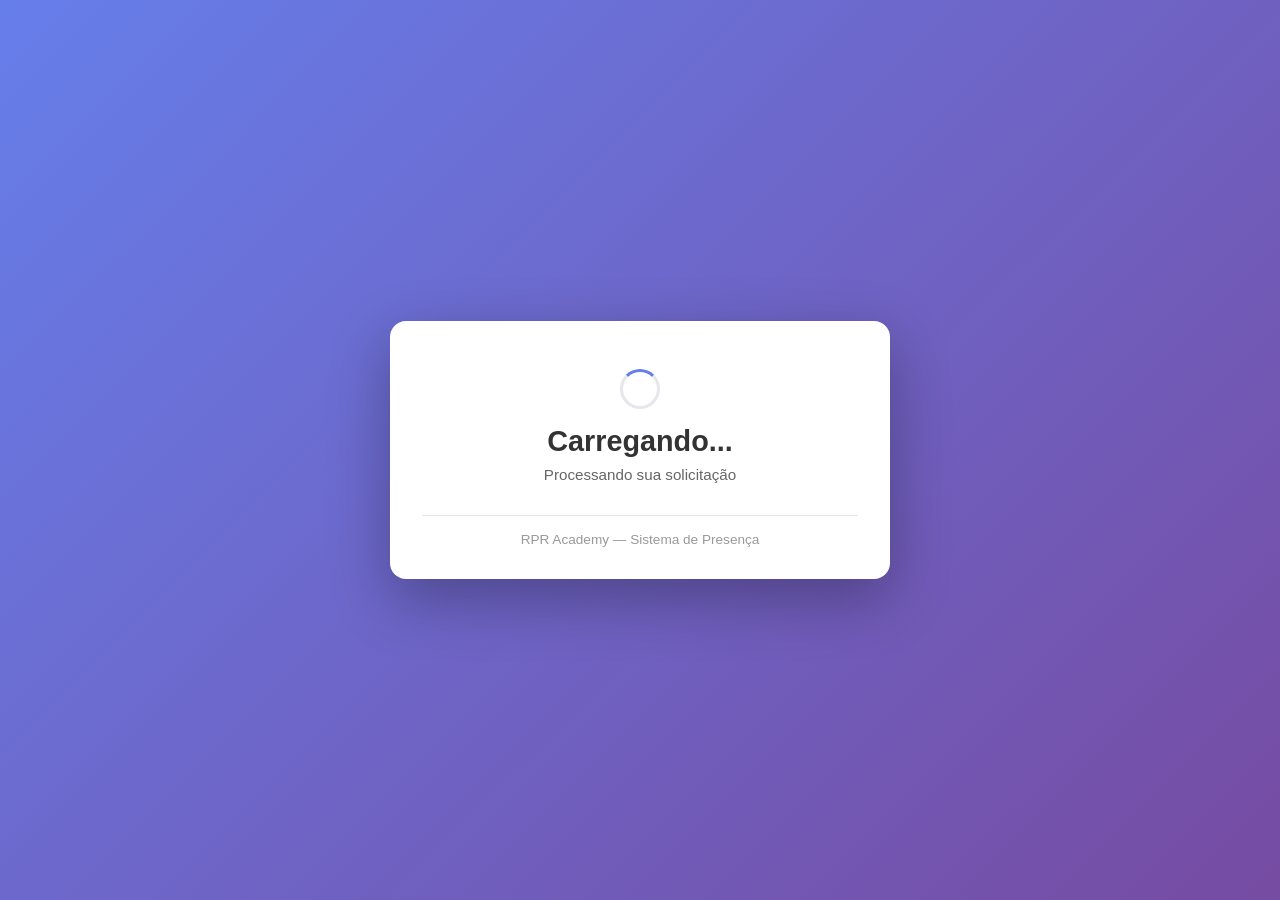
==== check-in/index.html @ 1c96fa25 "Update index.html" ====
<!DOCTYPE html>
<html lang="pt-BR">
<head>
  <meta charset="UTF-8">
  <meta name="viewport" content="width=device-width, initial-scale=1.0">
  <title>Check-in de Presença</title>
  <style>
    * {
      margin: 0;
      padding: 0;
      box-sizing: border-box;
    }

    body {
      font-family: -apple-system, BlinkMacSystemFont, 'Segoe UI', Roboto, sans-serif;
      background: linear-gradient(135deg, #667eea 0%, #764ba2 100%);
      min-height: 100vh;
      display: flex;
      align-items: center;
      justify-content: center;
      padding: 1rem;
    }

    .container {
      background: white;
      border-radius: 16px;
      padding: 2rem;
      max-width: 500px;
      width: 100%;
      box-shadow: 0 20px 60px rgba(0, 0, 0, 0.3);
      text-align: center;
    }

    .logo {
      font-size: 2.5rem;
      margin-bottom: 1rem;
    }

    h1 {
      font-size: 1.8rem;
      margin-bottom: 0.5rem;
      color: #333;
    }

    .subtitulo {
      color: #666;
      margin-bottom: 2rem;
      font-size: 0.95rem;
    }

    .card {
      background: #f9fafb;
      border-radius: 12px;
      padding: 1.5rem;
      margin-bottom: 1.5rem;
      border-left: 4px solid #667eea;
    }

    .card-label {
      font-weight: 600;
      color: #6b7280;
      margin-bottom: 0.5rem;
      font-size: 0.9rem;
    }

    .card-valor {
      font-size: 1.1rem;
      color: #333;
      word-break: break-all;
    }

    .botao {
      background: #667eea;
      color: white;
      border: none;
      padding: 1rem;
      border-radius: 8px;
      font-size: 1.1rem;
      font-weight: 600;
      cursor: pointer;
      width: 100%;
      transition: all 0.3s;
      margin-bottom: 1rem;
    }

    .botao:hover {
      background: #5568d3;
      transform: translateY(-2px);
      box-shadow: 0 4px 12px rgba(102, 126, 234, 0.4);
    }

    .botao:active {
      transform: translateY(0);
    }

    .botao--secundario {
      background: #6b7280;
      margin-top: 0.5rem;
    }

    .botao--secundario:hover {
      background: #4b5563;
    }

    .mensagem-sucesso {
      background: #ecfdf5;
      border-left: 4px solid #10b981;
      padding: 1rem;
      border-radius: 8px;
      margin-bottom: 1rem;
      color: #047857;
      font-weight: 500;
    }

    .mensagem-erro {
      background: #fef2f2;
      border-left: 4px solid #ef4444;
      padding: 1rem;
      border-radius: 8px;
      margin-bottom: 1rem;
      color: #991b1b;
      font-weight: 500;
    }

    .spinner {
      border: 3px solid #e5e7eb;
      border-top: 3px solid #667eea;
      border-radius: 50%;
      width: 40px;
      height: 40px;
      animation: spin 1s linear infinite;
      margin: 1rem auto;
    }

    @keyframes spin {
      0% { transform: rotate(0deg); }
      100% { transform: rotate(360deg); }
    }

    .footer {
      margin-top: 2rem;
      padding-top: 1rem;
      border-top: 1px solid #e5e7eb;
      font-size: 0.85rem;
      color: #999;
    }

    @media (max-width: 480px) {
      .container {
        padding: 1.5rem;
      }

      h1 {
        font-size: 1.5rem;
      }

      .logo {
        font-size: 2rem;
      }
    }

    #tela-professor {
      display: none;
    }

    #tela-aluno {
      display: none;
    }
  </style>
</head>
<body>
  <div class="container">
    <!-- CARREGANDO -->
    <div id="tela-carregando">
      <div class="spinner"></div>
      <h1>Carregando...</h1>
      <p class="subtitulo">Processando sua solicitação</p>
    </div>

    <!-- PROFESSOR (Gerar QR) -->
    <div id="tela-professor">
      <div class="logo">📱</div>
      <h1>Gerar QR Code</h1>
      <p class="subtitulo">Crie um novo QR code para sua aula</p>

      <div class="card">
        <div class="card-label">Data da Aula</div>
        <input 
          type="date" 
          id="input-data" 
          style="width: 100%; padding: 0.75rem; border: 1px solid #e5e7eb; border-radius: 8px; font-size: 1rem;"
        >
      </div>

      <button class="botao" onclick="gerarQR()">📱 Gerar QR Code</button>

      <div id="qr-resultado" style="display:none; margin-bottom: 1.5rem;">
        <div class="mensagem-sucesso">✅ QR code gerado com sucesso!</div>
        
        <div class="card">
          <div class="card-label">QR Code</div>
          <img id="qr-imagem" src="" style="max-width: 100%; border-radius: 8px; margin: 1rem 0;">
        </div>

        <div class="card">
          <div class="card-label">Token (Salve em lugar seguro)</div>
          <div class="card-valor" id="qr-token"></div>
        </div>

        <div class="card">
          <div class="card-label">Link para Compartilhar</div>
          <div class="card-valor" id="qr-link" style="color: #667eea;"></div>
        </div>

        <button class="botao botao--secundario" onclick="copiarLink()">🔗 Copiar Link</button>
        <button class="botao botao--secundario" onclick="novoQR()">➕ Gerar Novo</button>
      </div>

      <div id="qr-erro" style="display:none;">
        <div class="mensagem-erro" id="qr-erro-msg"></div>
        <button class="botao botao--secundario" onclick="tentarNovamente()">🔄 Tentar Novamente</button>
      </div>
    </div>

    <!-- ALUNO (Confirmar Presença) -->
    <div id="tela-aluno">
      <div class="logo">✅</div>
      <h1>Confirmar Presença</h1>
      <p class="subtitulo">Clique para confirmar sua presença na aula</p>

      <div class="card">
        <div class="card-label">Aluno</div>
        <div class="card-valor" id="aluno-nome"></div>
      </div>

      <button class="botao" onclick="confirmarPresenca()">✅ Confirmar Presença</button>

      <div id="aluno-resultado" style="display:none; margin-bottom: 1.5rem;">
        <div class="mensagem-sucesso" id="aluno-msg"></div>
        <button class="botao botao--secundario" onclick="voltarHome()">🏠 Voltar ao Início</button>
      </div>

      <div id="aluno-erro" style="display:none;">
        <div class="mensagem-erro" id="aluno-erro-msg"></div>
        <button class="botao botao--secundario" onclick="voltarHome()">🏠 Voltar ao Início</button>
      </div>
    </div>

    <div class="footer">
      RPR Academy — Sistema de Presença
    </div>
  </div>

  <!-- Carregar SDK Supabase ANTES dos módulos -->
  <script src="https://cdn.jsdelivr.net/npm/@supabase/supabase-js@2"></script>

  <script type="module">
    import { gerarTokenCheckIn, confirmarPresencaComToken } from '../modules/check-in-simples.js';
    import { restaurarSessao } from '../modules/auth.js';

    // ────────────────────────────────────────────────────────────────────────────
    // INICIALIZAÇÃO
    // ────────────────────────────────────────────────────────────────────────────

    async function inicializar() {
      const urlParams = new URLSearchParams(window.location.search);
      const token = urlParams.get('token');

      // Usuário logado
      const usuario = await restaurarSessao();

      if (!usuario) {
        mostrarErro('tela-carregando', 'Você não está logado', 'Faça login primeiro');
        return;
      }

      // Se veio com token (aluno escaneou QR)
      if (token) {
        // Guarda token em sessionStorage
        sessionStorage.setItem('check_in_token', token);
        
        // Limpa URL (remove token da barra)
        window.history.replaceState({}, document.title, '/check-in');
        
        // Mostra tela de aluno
        document.getElementById('tela-carregando').style.display = 'none';
        document.getElementById('tela-aluno').style.display = 'block';
        document.getElementById('aluno-nome').textContent = usuario.nome;
      } else {
        // Sem token = professor (ou admin)
        if (usuario.tipo !== 'professor' && usuario.tipo !== 'admin') {
          mostrarErro('tela-carregando', 'Acesso restrito', 'Apenas professores e admins');
          return;
        }

        document.getElementById('tela-carregando').style.display = 'none';
        document.getElementById('tela-professor').style.display = 'block';
        
        // Seta data de hoje por padrão
        const hoje = new Date().toISOString().split('T')[0];
        document.getElementById('input-data').value = hoje;
      }
    }

    // ────────────────────────────────────────────────────────────────────────────
    // PROFESSOR: GERAR QR
    // ────────────────────────────────────────────────────────────────────────────

    window.gerarQR = async function() {
      const data = document.getElementById('input-data').value;

      if (!data) {
        alert('Selecione uma data');
        return;
      }

      const resultado = await gerarTokenCheckIn(data);

      if (resultado.erro) {
        document.getElementById('qr-erro').style.display = 'block';
        document.getElementById('qr-erro-msg').textContent = resultado.erro;
        return;
      }

      document.getElementById('qr-resultado').style.display = 'block';
      document.getElementById('qr-imagem').src = resultado.qrUrl;
      document.getElementById('qr-token').textContent = resultado.token;
      document.getElementById('qr-link').textContent = resultado.urlComToken;

      // Guarda para copiar
      window.linkAtual = resultado.urlComToken;
    };

    window.copiarLink = function() {
      navigator.clipboard.writeText(window.linkAtual);
      alert('✅ Link copiado!');
    };

    window.novoQR = function() {
      document.getElementById('qr-resultado').style.display = 'none';
      document.getElementById('qr-erro').style.display = 'none';
    };

    window.tentarNovamente = function() {
      document.getElementById('qr-erro').style.display = 'none';
      window.gerarQR();
    };

    // ────────────────────────────────────────────────────────────────────────────
    // ALUNO: CONFIRMAR PRESENÇA
    // ────────────────────────────────────────────────────────────────────────────

    window.confirmarPresenca = async function() {
      const resultado = await confirmarPresencaComToken();

      if (resultado.erro) {
        document.getElementById('aluno-resultado').style.display = 'none';
        document.getElementById('aluno-erro').style.display = 'block';
        document.getElementById('aluno-erro-msg').textContent = resultado.erro;
        return;
      }

      document.getElementById('aluno-erro').style.display = 'none';
      document.getElementById('aluno-resultado').style.display = 'block';
      document.getElementById('aluno-msg').textContent = '✅ Presença confirmada com sucesso!';
    };

    window.voltarHome = function() {
      window.location.href = '/';
    };

    // ────────────────────────────────────────────────────────────────────────────
    // INICIAR
    // ────────────────────────────────────────────────────────────────────────────

    // ────────────────────────────────────────────────────────────────────────────
    // UTILITÁRIO: MOSTRAR ERRO NA TELA DE CARREGAMENTO
    // ────────────────────────────────────────────────────────────────────────────

    function mostrarErro(telaId, titulo, mensagem) {
      const tela = document.getElementById(telaId);
      tela.innerHTML = `
        <div class="logo">⚠️</div>
        <h1>${titulo}</h1>
        <p class="subtitulo">${mensagem}</p>
        <button class="botao" onclick="window.location.href='/'">🏠 Ir para o início</button>
      `;
    }

    inicializar();
  </script>
</body>
</html>
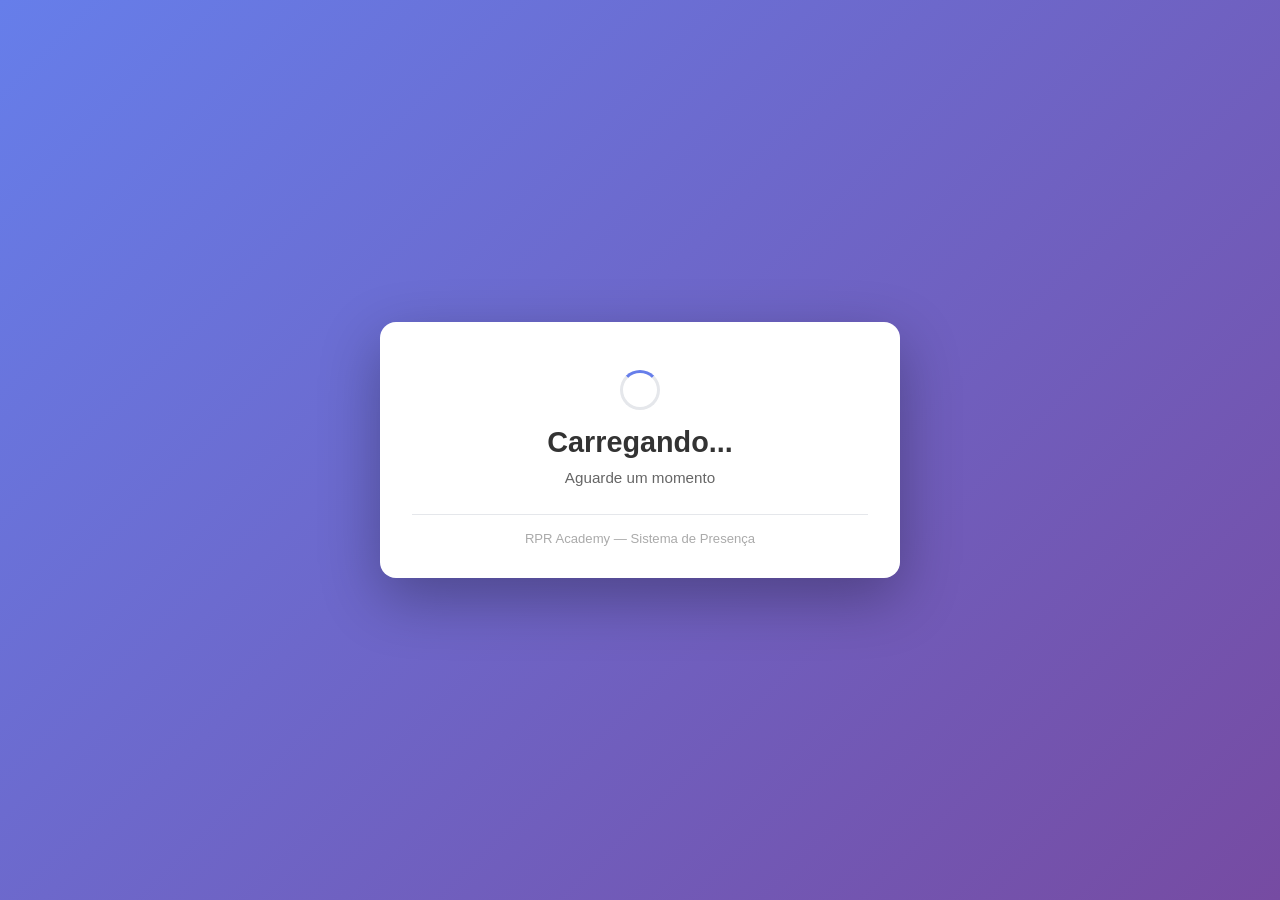
==== commit e6087509: "Update index.html" ====
--- a/check-in/index.html
+++ b/check-in/index.html
@@ -5,11 +5,7 @@
   <meta name="viewport" content="width=device-width, initial-scale=1.0">
   <title>Check-in de Presença</title>
   <style>
-    * {
-      margin: 0;
-      padding: 0;
-      box-sizing: border-box;
-    }
+    * { margin: 0; padding: 0; box-sizing: border-box; }
 
     body {
       font-family: -apple-system, BlinkMacSystemFont, 'Segoe UI', Roboto, sans-serif;
@@ -25,369 +21,455 @@
       background: white;
       border-radius: 16px;
       padding: 2rem;
-      max-width: 500px;
+      max-width: 520px;
       width: 100%;
-      box-shadow: 0 20px 60px rgba(0, 0, 0, 0.3);
+      box-shadow: 0 20px 60px rgba(0,0,0,0.3);
       text-align: center;
     }
 
-    .logo {
-      font-size: 2.5rem;
-      margin-bottom: 1rem;
-    }
-
-    h1 {
-      font-size: 1.8rem;
-      margin-bottom: 0.5rem;
-      color: #333;
-    }
-
-    .subtitulo {
-      color: #666;
-      margin-bottom: 2rem;
-      font-size: 0.95rem;
-    }
+    .logo { font-size: 2.5rem; margin-bottom: 1rem; }
+    h1 { font-size: 1.8rem; margin-bottom: 0.5rem; color: #333; }
+    .subtitulo { color: #666; margin-bottom: 1.5rem; font-size: 0.95rem; line-height: 1.5; }
 
     .card {
       background: #f9fafb;
       border-radius: 12px;
-      padding: 1.5rem;
-      margin-bottom: 1.5rem;
+      padding: 1.25rem 1.5rem;
+      margin-bottom: 1.25rem;
       border-left: 4px solid #667eea;
-    }
-
-    .card-label {
-      font-weight: 600;
-      color: #6b7280;
-      margin-bottom: 0.5rem;
-      font-size: 0.9rem;
-    }
-
-    .card-valor {
-      font-size: 1.1rem;
-      color: #333;
-      word-break: break-all;
-    }
+      text-align: left;
+    }
+    .card--verde { border-left-color: #10b981; }
+    .card-label { font-weight: 600; color: #6b7280; margin-bottom: 0.4rem; font-size: 0.8rem; text-transform: uppercase; letter-spacing: 0.05em; }
+    .card-valor { font-size: 1.05rem; font-weight: 600; color: #333; }
+    .card-sub   { font-size: 0.85rem; color: #6b7280; margin-top: 0.2rem; }
+
+    input[type="email"], input[type="date"] {
+      width: 100%;
+      padding: 0.75rem;
+      border: 1.5px solid #e5e7eb;
+      border-radius: 8px;
+      font-size: 1rem;
+      outline: none;
+      transition: border-color 0.2s;
+    }
+    input:focus { border-color: #667eea; }
 
     .botao {
-      background: #667eea;
-      color: white;
-      border: none;
-      padding: 1rem;
-      border-radius: 8px;
-      font-size: 1.1rem;
-      font-weight: 600;
-      cursor: pointer;
-      width: 100%;
-      transition: all 0.3s;
-      margin-bottom: 1rem;
-    }
-
-    .botao:hover {
-      background: #5568d3;
-      transform: translateY(-2px);
-      box-shadow: 0 4px 12px rgba(102, 126, 234, 0.4);
-    }
-
-    .botao:active {
-      transform: translateY(0);
-    }
-
-    .botao--secundario {
-      background: #6b7280;
-      margin-top: 0.5rem;
-    }
-
-    .botao--secundario:hover {
-      background: #4b5563;
-    }
-
+      background: #667eea; color: white; border: none;
+      padding: 0.9rem; border-radius: 8px; font-size: 1.05rem;
+      font-weight: 600; cursor: pointer; width: 100%;
+      transition: all 0.2s; margin-bottom: 0.75rem;
+    }
+    .botao:hover  { background: #5568d3; transform: translateY(-1px); box-shadow: 0 4px 12px rgba(102,126,234,0.4); }
+    .botao:active { transform: translateY(0); }
+    .botao--sec   { background: #6b7280; }
+    .botao--sec:hover  { background: #4b5563; }
+    .botao--verde { background: #10b981; }
+    .botao--verde:hover { background: #059669; }
+    .botao:disabled { opacity: 0.6; cursor: not-allowed; transform: none; }
+
+    .mensagem-erro {
+      background: #fef2f2; border-left: 4px solid #ef4444;
+      padding: 1rem; border-radius: 8px; margin-bottom: 1rem;
+      color: #991b1b; font-weight: 500; font-size: 0.95rem;
+    }
     .mensagem-sucesso {
-      background: #ecfdf5;
-      border-left: 4px solid #10b981;
-      padding: 1rem;
-      border-radius: 8px;
-      margin-bottom: 1rem;
-      color: #047857;
-      font-weight: 500;
-    }
-
-    .mensagem-erro {
-      background: #fef2f2;
-      border-left: 4px solid #ef4444;
-      padding: 1rem;
-      border-radius: 8px;
-      margin-bottom: 1rem;
-      color: #991b1b;
-      font-weight: 500;
+      background: #ecfdf5; border-left: 4px solid #10b981;
+      padding: 1rem; border-radius: 8px; margin-bottom: 1rem;
+      color: #047857; font-weight: 500;
     }
 
     .spinner {
-      border: 3px solid #e5e7eb;
-      border-top: 3px solid #667eea;
-      border-radius: 50%;
-      width: 40px;
-      height: 40px;
-      animation: spin 1s linear infinite;
-      margin: 1rem auto;
-    }
-
-    @keyframes spin {
-      0% { transform: rotate(0deg); }
-      100% { transform: rotate(360deg); }
-    }
+      border: 3px solid #e5e7eb; border-top: 3px solid #667eea;
+      border-radius: 50%; width: 40px; height: 40px;
+      animation: spin 1s linear infinite; margin: 1rem auto;
+    }
+    @keyframes spin { to { transform: rotate(360deg); } }
+
+    #qr-imagem {
+      max-width: 260px; width: 100%; border-radius: 12px;
+      margin: 0.75rem auto; display: block;
+      border: 4px solid #667eea;
+    }
+
+    .badge-data {
+      display: inline-block; background: #ede9fe; color: #7c3aed;
+      padding: 0.3rem 0.9rem; border-radius: 20px;
+      font-size: 0.9rem; font-weight: 600; margin-bottom: 1rem;
+    }
+
+    .instrucao { font-size: 0.9rem; color: #6b7280; margin-bottom: 1.25rem; line-height: 1.5; }
+
+    details summary { cursor: pointer; font-size: 0.85rem; color: #6b7280; }
+    .row-data { display: flex; gap: 0.5rem; margin-top: 0.75rem; }
+    .row-data input { flex: 1; }
+    .row-data .botao { width: auto; padding: 0.75rem 1rem; margin: 0; }
 
     .footer {
-      margin-top: 2rem;
-      padding-top: 1rem;
-      border-top: 1px solid #e5e7eb;
-      font-size: 0.85rem;
-      color: #999;
-    }
-
-    @media (max-width: 480px) {
-      .container {
-        padding: 1.5rem;
-      }
-
-      h1 {
-        font-size: 1.5rem;
-      }
-
-      .logo {
-        font-size: 2rem;
-      }
-    }
-
-    #tela-professor {
-      display: none;
-    }
-
-    #tela-aluno {
-      display: none;
-    }
+      margin-top: 1.5rem; padding-top: 1rem;
+      border-top: 1px solid #e5e7eb; font-size: 0.82rem; color: #aaa;
+    }
+
+    #tela-professor, #tela-aluno, #tela-confirmado, #tela-erro-geral { display: none; }
   </style>
 </head>
 <body>
-  <div class="container">
-    <!-- CARREGANDO -->
-    <div id="tela-carregando">
+<div class="container">
+
+  <!-- CARREGANDO -->
+  <div id="tela-carregando">
+    <div class="spinner"></div>
+    <h1>Carregando...</h1>
+    <p class="subtitulo">Aguarde um momento</p>
+  </div>
+
+  <!-- PROFESSOR — TELÃO -->
+  <div id="tela-professor">
+    <div class="logo">📱</div>
+    <h1>Check-in de Presença</h1>
+    <p class="subtitulo">Mostre este QR code para os alunos escanearem</p>
+
+    <div id="prof-gerando" style="display:none;">
       <div class="spinner"></div>
-      <h1>Carregando...</h1>
-      <p class="subtitulo">Processando sua solicitação</p>
-    </div>
-
-    <!-- PROFESSOR (Gerar QR) -->
-    <div id="tela-professor">
-      <div class="logo">📱</div>
-      <h1>Gerar QR Code</h1>
-      <p class="subtitulo">Crie um novo QR code para sua aula</p>
-
+      <p class="instrucao">Gerando QR code...</p>
+    </div>
+
+    <div id="prof-qr" style="display:none;">
+      <div class="badge-data" id="prof-data-label"></div>
+      <img id="qr-imagem" src="" alt="QR Code de Presença">
+      <p class="instrucao">📷 Alunos: abra a câmera e aponte para este QR code</p>
+      <button class="botao botao--sec" onclick="novoQR()">🔄 Gerar novo QR code</button>
+    </div>
+
+    <div id="prof-erro" style="display:none;">
+      <div class="mensagem-erro" id="prof-erro-msg"></div>
+      <button class="botao botao--sec" onclick="gerarQRAutomatico()">🔄 Tentar novamente</button>
+    </div>
+
+    <details style="margin-top:1rem; text-align:left;">
+      <summary>⚙️ Alterar data da aula</summary>
+      <div class="row-data">
+        <input type="date" id="input-data">
+        <button class="botao" onclick="gerarQRManual()">Gerar</button>
+      </div>
+    </details>
+  </div>
+
+  <!-- ALUNO — PASSO 1: e-mail -->
+  <div id="tela-aluno">
+    <div class="logo">📋</div>
+    <h1>Check-in de Presença</h1>
+    <p class="subtitulo">Digite o e-mail que você usou para se cadastrar</p>
+
+    <div class="badge-data" id="aluno-data-label"></div>
+
+    <!-- Passo 1: digitar e-mail -->
+    <div id="passo-email">
       <div class="card">
-        <div class="card-label">Data da Aula</div>
-        <input 
-          type="date" 
-          id="input-data" 
-          style="width: 100%; padding: 0.75rem; border: 1px solid #e5e7eb; border-radius: 8px; font-size: 1rem;"
-        >
+        <div class="card-label">Seu e-mail cadastrado</div>
+        <input type="email" id="aluno-email-input"
+          placeholder="seuemail@exemplo.com"
+          autocomplete="email"
+          autocapitalize="none"
+          onkeydown="if(event.key==='Enter') buscarAluno()">
       </div>
-
-      <button class="botao" onclick="gerarQR()">📱 Gerar QR Code</button>
-
-      <div id="qr-resultado" style="display:none; margin-bottom: 1.5rem;">
-        <div class="mensagem-sucesso">✅ QR code gerado com sucesso!</div>
-        
-        <div class="card">
-          <div class="card-label">QR Code</div>
-          <img id="qr-imagem" src="" style="max-width: 100%; border-radius: 8px; margin: 1rem 0;">
-        </div>
-
-        <div class="card">
-          <div class="card-label">Token (Salve em lugar seguro)</div>
-          <div class="card-valor" id="qr-token"></div>
-        </div>
-
-        <div class="card">
-          <div class="card-label">Link para Compartilhar</div>
-          <div class="card-valor" id="qr-link" style="color: #667eea;"></div>
-        </div>
-
-        <button class="botao botao--secundario" onclick="copiarLink()">🔗 Copiar Link</button>
-        <button class="botao botao--secundario" onclick="novoQR()">➕ Gerar Novo</button>
+      <button class="botao" id="btn-buscar" onclick="buscarAluno()">🔍 Continuar</button>
+    </div>
+
+    <!-- Passo 2: confirmar quem é -->
+    <div id="passo-confirmar" style="display:none;">
+      <div class="card card--verde">
+        <div class="card-label">Aluno encontrado ✅</div>
+        <div class="card-valor" id="aluno-nome-encontrado"></div>
+        <div class="card-sub"   id="aluno-turma-encontrada"></div>
       </div>
-
-      <div id="qr-erro" style="display:none;">
-        <div class="mensagem-erro" id="qr-erro-msg"></div>
-        <button class="botao botao--secundario" onclick="tentarNovamente()">🔄 Tentar Novamente</button>
-      </div>
-    </div>
-
-    <!-- ALUNO (Confirmar Presença) -->
-    <div id="tela-aluno">
-      <div class="logo">✅</div>
-      <h1>Confirmar Presença</h1>
-      <p class="subtitulo">Clique para confirmar sua presença na aula</p>
-
-      <div class="card">
-        <div class="card-label">Aluno</div>
-        <div class="card-valor" id="aluno-nome"></div>
-      </div>
-
-      <button class="botao" onclick="confirmarPresenca()">✅ Confirmar Presença</button>
-
-      <div id="aluno-resultado" style="display:none; margin-bottom: 1.5rem;">
-        <div class="mensagem-sucesso" id="aluno-msg"></div>
-        <button class="botao botao--secundario" onclick="voltarHome()">🏠 Voltar ao Início</button>
-      </div>
-
-      <div id="aluno-erro" style="display:none;">
-        <div class="mensagem-erro" id="aluno-erro-msg"></div>
-        <button class="botao botao--secundario" onclick="voltarHome()">🏠 Voltar ao Início</button>
-      </div>
-    </div>
-
-    <div class="footer">
-      RPR Academy — Sistema de Presença
+      <button class="botao botao--verde" id="btn-confirmar" onclick="confirmarPresenca()">✅ Confirmar minha presença</button>
+      <button class="botao botao--sec"   onclick="voltarEmail()">← Não sou eu</button>
+    </div>
+
+    <div id="aluno-erro" style="display:none;">
+      <div class="mensagem-erro" id="aluno-erro-msg"></div>
     </div>
   </div>
 
-  <!-- Carregar SDK Supabase ANTES dos módulos -->
-  <script src="https://cdn.jsdelivr.net/npm/@supabase/supabase-js@2"></script>
-
-  <script type="module">
-    import { gerarTokenCheckIn, confirmarPresencaComToken } from '../modules/check-in-simples.js';
-    import { restaurarSessao } from '../modules/auth.js';
-
-    // ────────────────────────────────────────────────────────────────────────────
-    // INICIALIZAÇÃO
-    // ────────────────────────────────────────────────────────────────────────────
-
-    async function inicializar() {
-      const urlParams = new URLSearchParams(window.location.search);
-      const token = urlParams.get('token');
-
-      // Usuário logado
-      const usuario = await restaurarSessao();
-
-      if (!usuario) {
-        mostrarErro('tela-carregando', 'Você não está logado', 'Faça login primeiro');
+  <!-- CONFIRMADO -->
+  <div id="tela-confirmado">
+    <div class="logo">🎉</div>
+    <h1>Presença confirmada!</h1>
+    <p class="subtitulo" id="confirmado-nome"></p>
+    <div class="mensagem-sucesso">✅ Sua presença foi registrada com sucesso!</div>
+    <p class="instrucao">Você já pode fechar esta aba.</p>
+  </div>
+
+  <!-- ERRO GERAL -->
+  <div id="tela-erro-geral">
+    <div class="logo">⚠️</div>
+    <h1 id="erro-titulo">Erro</h1>
+    <p class="subtitulo" id="erro-msg"></p>
+    <button class="botao" onclick="window.location.href='/'">🏠 Ir para o início</button>
+  </div>
+
+  <div class="footer">RPR Academy — Sistema de Presença</div>
+</div>
+
+<script src="https://cdn.jsdelivr.net/npm/@supabase/supabase-js@2"></script>
+<script>
+  const SUPABASE_URL = "https://gdjpwwmdfssvokuuibwz.supabase.co";
+  const SUPABASE_KEY = "eyJhbGciOiJIUzI1NiIsInR5cCI6IkpXVCJ9.eyJpc3MiOiJzdXBhYmFzZSIsInJlZiI6ImdkanB3d21kZnNzdm9rdXVpYnd6Iiwicm9sZSI6ImFub24iLCJpYXQiOjE3NzUwNjExMjUsImV4cCI6MjA5MDYzNzEyNX0.JAHc5TVF4lR34nQ2UluQvYFZP8gxOvVDnM8_7mhTxl4";
+  const _sb = supabase.createClient(SUPABASE_URL, SUPABASE_KEY);
+
+  // ── estado em memória (nada fica na URL) ──────────────────────────────────
+  let _checkInId   = null;
+  let _alunoId     = null;
+  let _alunoNome   = null;
+
+  // ── utilitários ───────────────────────────────────────────────────────────
+  function mostrarTela(id) {
+    ['tela-carregando','tela-professor','tela-aluno','tela-confirmado','tela-erro-geral']
+      .forEach(t => document.getElementById(t).style.display = t === id ? 'block' : 'none');
+  }
+
+  function mostrarErroGeral(titulo, msg) {
+    document.getElementById('erro-titulo').textContent = titulo;
+    document.getElementById('erro-msg').textContent    = msg;
+    mostrarTela('tela-erro-geral');
+  }
+
+  function mostrarErroAluno(msg) {
+    const el = document.getElementById('aluno-erro');
+    document.getElementById('aluno-erro-msg').textContent = msg;
+    el.style.display = 'block';
+  }
+
+  function ocultarErroAluno() {
+    document.getElementById('aluno-erro').style.display = 'none';
+  }
+
+  function dataHoje() { return new Date().toISOString().split('T')[0]; }
+
+  function formatarData(d) {
+    const [ano, mes, dia] = d.split('-');
+    return `${dia}/${mes}/${ano}`;
+  }
+
+  function gerarToken() {
+    const c = 'ABCDEFGHIJKLMNOPQRSTUVWXYZabcdefghijklmnopqrstuvwxyz0123456789';
+    return Array.from({length: 50}, () => c[Math.floor(Math.random() * c.length)]).join('');
+  }
+
+  // ── professor: gerar QR ───────────────────────────────────────────────────
+  async function gerarQR(data) {
+    document.getElementById('prof-gerando').style.display = 'block';
+    document.getElementById('prof-qr').style.display     = 'none';
+    document.getElementById('prof-erro').style.display   = 'none';
+
+    const token = gerarToken();
+
+    // Salva token em sessionStorage (só o professor, no mesmo dispositivo)
+    sessionStorage.setItem('checkin_token_ativo', token);
+
+    const { error } = await _sb.from('check_in').insert([{ token, data, presenca: false }]);
+
+    document.getElementById('prof-gerando').style.display = 'none';
+
+    if (error) {
+      document.getElementById('prof-erro-msg').textContent = error.message;
+      document.getElementById('prof-erro').style.display   = 'block';
+      return;
+    }
+
+    // QR aponta para /check-in limpo — o token NÃO vai na URL
+    // O aluno recebe o link educacaodigital.iprpr.dev.br/check-in
+    // O token é armazenado via sessionStorage no dispositivo do professor
+    // Para o aluno funcionar, o QR grava o token no servidor e o aluno
+    // identifica pela sessão única gerada abaixo (id do registro)
+
+    // URL do QR: site limpo + parâmetro interno (id do registro, não o token)
+    const { data: reg } = await _sb
+      .from('check_in')
+      .select('id')
+      .eq('token', token)
+      .single();
+
+    if (!reg) {
+      document.getElementById('prof-erro-msg').textContent = 'Erro ao confirmar criação do QR.';
+      document.getElementById('prof-erro').style.display   = 'block';
+      return;
+    }
+
+    const baseUrl = window.location.origin;
+    // URL do QR usa o ID (uuid), não o token — impossível de adivinhar e não expõe o token
+    const urlQR  = `${baseUrl}/check-in?s=${reg.id}`;
+    const qrUrl  = `https://api.qrserver.com/v1/create-qr-code/?size=400x400&data=${encodeURIComponent(urlQR)}`;
+
+    document.getElementById('qr-imagem').src = qrUrl;
+    document.getElementById('prof-data-label').textContent = `📅 ${formatarData(data)}`;
+    document.getElementById('prof-qr').style.display = 'block';
+  }
+
+  window.gerarQRAutomatico = () => gerarQR(dataHoje());
+  window.gerarQRManual     = () => {
+    const d = document.getElementById('input-data').value;
+    if (!d) { alert('Selecione uma data'); return; }
+    gerarQR(d);
+  };
+  window.novoQR = () => gerarQR(document.getElementById('input-data').value || dataHoje());
+
+  // ── aluno: tela após escanear ─────────────────────────────────────────────
+  async function mostrarTelaAluno(sessionId) {
+    // Busca o registro pelo ID (uuid público, sem expor token)
+    const { data: reg, error } = await _sb
+      .from('check_in')
+      .select('id, data, presenca')
+      .eq('id', sessionId)
+      .single();
+
+    if (error || !reg) {
+      mostrarErroGeral('QR Code inválido', 'Este QR code não é válido. Peça ao professor para gerar um novo.');
+      return;
+    }
+
+    if (reg.presenca) {
+      mostrarErroGeral('QR já utilizado', 'Este QR code já foi utilizado. Peça ao professor para gerar um novo.');
+      return;
+    }
+
+    _checkInId = reg.id;
+
+    // Limpa URL — aluno vê só educacaodigital.iprpr.dev.br/check-in
+    window.history.replaceState({}, '', '/check-in');
+
+    document.getElementById('aluno-data-label').textContent = `📅 ${formatarData(reg.data)}`;
+    mostrarTela('tela-aluno');
+    setTimeout(() => document.getElementById('aluno-email-input').focus(), 100);
+  }
+
+  // ── aluno: buscar por e-mail ──────────────────────────────────────────────
+  window.buscarAluno = async function() {
+    ocultarErroAluno();
+    const email = document.getElementById('aluno-email-input').value.trim().toLowerCase();
+
+    if (!email) {
+      mostrarErroAluno('Digite seu e-mail.');
+      return;
+    }
+
+    const btn = document.getElementById('btn-buscar');
+    btn.disabled = true;
+    btn.textContent = 'Buscando...';
+
+    const { data: usuario, error } = await _sb
+      .from('usuarios')
+      .select('id, nome, tipo, status, turma')
+      .eq('email', email)
+      .maybeSingle();
+
+    btn.disabled = false;
+    btn.textContent = '🔍 Continuar';
+
+    if (error) {
+      mostrarErroAluno('Erro ao buscar: ' + error.message + ' (code: ' + error.code + ')');
+      return;
+    }
+
+    if (!usuario) {
+      mostrarErroAluno('E-mail não encontrado. Verifique se é o mesmo usado no cadastro.');
+      return;
+    }
+
+    if (usuario.status !== 'aprovado') {
+      mostrarErroAluno('Seu cadastro ainda não foi aprovado. Fale com o professor.');
+      return;
+    }
+
+    // Guarda em memória (não na URL, não no localStorage)
+    _alunoId   = usuario.id;
+    _alunoNome = usuario.nome;
+
+    document.getElementById('aluno-nome-encontrado').textContent  = usuario.nome;
+    document.getElementById('aluno-turma-encontrada').textContent = usuario.turma ? `Turma: ${usuario.turma}` : usuario.tipo;
+    document.getElementById('passo-email').style.display    = 'none';
+    document.getElementById('passo-confirmar').style.display = 'block';
+  };
+
+  window.voltarEmail = function() {
+    _alunoId   = null;
+    _alunoNome = null;
+    ocultarErroAluno();
+    document.getElementById('passo-confirmar').style.display = 'none';
+    document.getElementById('passo-email').style.display     = 'block';
+    document.getElementById('aluno-email-input').value = '';
+    document.getElementById('aluno-email-input').focus();
+  };
+
+  // ── aluno: confirmar presença ─────────────────────────────────────────────
+  window.confirmarPresenca = async function() {
+    ocultarErroAluno();
+
+    const btn = document.getElementById('btn-confirmar');
+    btn.disabled = true;
+    btn.textContent = 'Registrando...';
+
+    const { error } = await _sb.from('check_in').update({
+      aluno_id:   _alunoId,
+      aluno_nome: _alunoNome,
+      presenca:   true,
+      timestamp:  new Date().toISOString(),
+    }).eq('id', _checkInId);
+
+    btn.disabled = false;
+    btn.textContent = '✅ Confirmar minha presença';
+
+    if (error) {
+      mostrarErroAluno(error.message);
+      return;
+    }
+
+    document.getElementById('confirmado-nome').textContent = `Olá, ${_alunoNome}! ✌️`;
+    mostrarTela('tela-confirmado');
+  };
+
+  // ── init ──────────────────────────────────────────────────────────────────
+  (async function inicializar() {
+    const params    = new URLSearchParams(window.location.search);
+    const sessionId = params.get('s');      // aluno veio do QR
+    const modoProf  = params.get('prof');   // professor abre com ?prof=1
+
+    if (sessionId) {
+      // Aluno escaneou QR
+      await mostrarTelaAluno(sessionId);
+
+    } else {
+      // Sem parâmetros — verifica sessão do Supabase
+      const { data: sessao } = await _sb.auth.getSession();
+      const userId = sessao?.session?.user?.id;
+
+      if (!userId) {
+        // Não logado → redireciona para home
+        window.location.replace('/');
         return;
       }
 
-      // Se veio com token (aluno escaneou QR)
-      if (token) {
-        // Guarda token em sessionStorage
-        sessionStorage.setItem('check_in_token', token);
-        
-        // Limpa URL (remove token da barra)
-        window.history.replaceState({}, document.title, '/check-in');
-        
-        // Mostra tela de aluno
-        document.getElementById('tela-carregando').style.display = 'none';
-        document.getElementById('tela-aluno').style.display = 'block';
-        document.getElementById('aluno-nome').textContent = usuario.nome;
+      // Busca perfil para saber o tipo
+      const { data: perfil } = await _sb
+        .from('usuarios')
+        .select('tipo, status')
+        .eq('id', userId)
+        .single();
+
+      if (perfil && (perfil.tipo === 'professor' || perfil.tipo === 'admin') && perfil.status === 'aprovado') {
+        // Professor ou admin → tela de gerar QR
+        window.history.replaceState({}, '', '/check-in');
+        mostrarTela('tela-professor');
+        document.getElementById('input-data').value = dataHoje();
+        await gerarQRAutomatico();
       } else {
-        // Sem token = professor (ou admin)
-        if (usuario.tipo !== 'professor' && usuario.tipo !== 'admin') {
-          mostrarErro('tela-carregando', 'Acesso restrito', 'Apenas professores e admins');
-          return;
-        }
-
-        document.getElementById('tela-carregando').style.display = 'none';
-        document.getElementById('tela-professor').style.display = 'block';
-        
-        // Seta data de hoje por padrão
-        const hoje = new Date().toISOString().split('T')[0];
-        document.getElementById('input-data').value = hoje;
+        // Aluno logado acessando /check-in sem QR → orienta
+        mostrarErroGeral('Escaneie o QR Code', 'Peça ao seu professor para exibir o QR code e aponte a câmera para ele.');
       }
     }
-
-    // ────────────────────────────────────────────────────────────────────────────
-    // PROFESSOR: GERAR QR
-    // ────────────────────────────────────────────────────────────────────────────
-
-    window.gerarQR = async function() {
-      const data = document.getElementById('input-data').value;
-
-      if (!data) {
-        alert('Selecione uma data');
-        return;
-      }
-
-      const resultado = await gerarTokenCheckIn(data);
-
-      if (resultado.erro) {
-        document.getElementById('qr-erro').style.display = 'block';
-        document.getElementById('qr-erro-msg').textContent = resultado.erro;
-        return;
-      }
-
-      document.getElementById('qr-resultado').style.display = 'block';
-      document.getElementById('qr-imagem').src = resultado.qrUrl;
-      document.getElementById('qr-token').textContent = resultado.token;
-      document.getElementById('qr-link').textContent = resultado.urlComToken;
-
-      // Guarda para copiar
-      window.linkAtual = resultado.urlComToken;
-    };
-
-    window.copiarLink = function() {
-      navigator.clipboard.writeText(window.linkAtual);
-      alert('✅ Link copiado!');
-    };
-
-    window.novoQR = function() {
-      document.getElementById('qr-resultado').style.display = 'none';
-      document.getElementById('qr-erro').style.display = 'none';
-    };
-
-    window.tentarNovamente = function() {
-      document.getElementById('qr-erro').style.display = 'none';
-      window.gerarQR();
-    };
-
-    // ────────────────────────────────────────────────────────────────────────────
-    // ALUNO: CONFIRMAR PRESENÇA
-    // ────────────────────────────────────────────────────────────────────────────
-
-    window.confirmarPresenca = async function() {
-      const resultado = await confirmarPresencaComToken();
-
-      if (resultado.erro) {
-        document.getElementById('aluno-resultado').style.display = 'none';
-        document.getElementById('aluno-erro').style.display = 'block';
-        document.getElementById('aluno-erro-msg').textContent = resultado.erro;
-        return;
-      }
-
-      document.getElementById('aluno-erro').style.display = 'none';
-      document.getElementById('aluno-resultado').style.display = 'block';
-      document.getElementById('aluno-msg').textContent = '✅ Presença confirmada com sucesso!';
-    };
-
-    window.voltarHome = function() {
-      window.location.href = '/';
-    };
-
-    // ────────────────────────────────────────────────────────────────────────────
-    // INICIAR
-    // ────────────────────────────────────────────────────────────────────────────
-
-    // ────────────────────────────────────────────────────────────────────────────
-    // UTILITÁRIO: MOSTRAR ERRO NA TELA DE CARREGAMENTO
-    // ────────────────────────────────────────────────────────────────────────────
-
-    function mostrarErro(telaId, titulo, mensagem) {
-      const tela = document.getElementById(telaId);
-      tela.innerHTML = `
-        <div class="logo">⚠️</div>
-        <h1>${titulo}</h1>
-        <p class="subtitulo">${mensagem}</p>
-        <button class="botao" onclick="window.location.href='/'">🏠 Ir para o início</button>
-      `;
-    }
-
-    inicializar();
-  </script>
+  })();
+</script>
 </body>
 </html>
